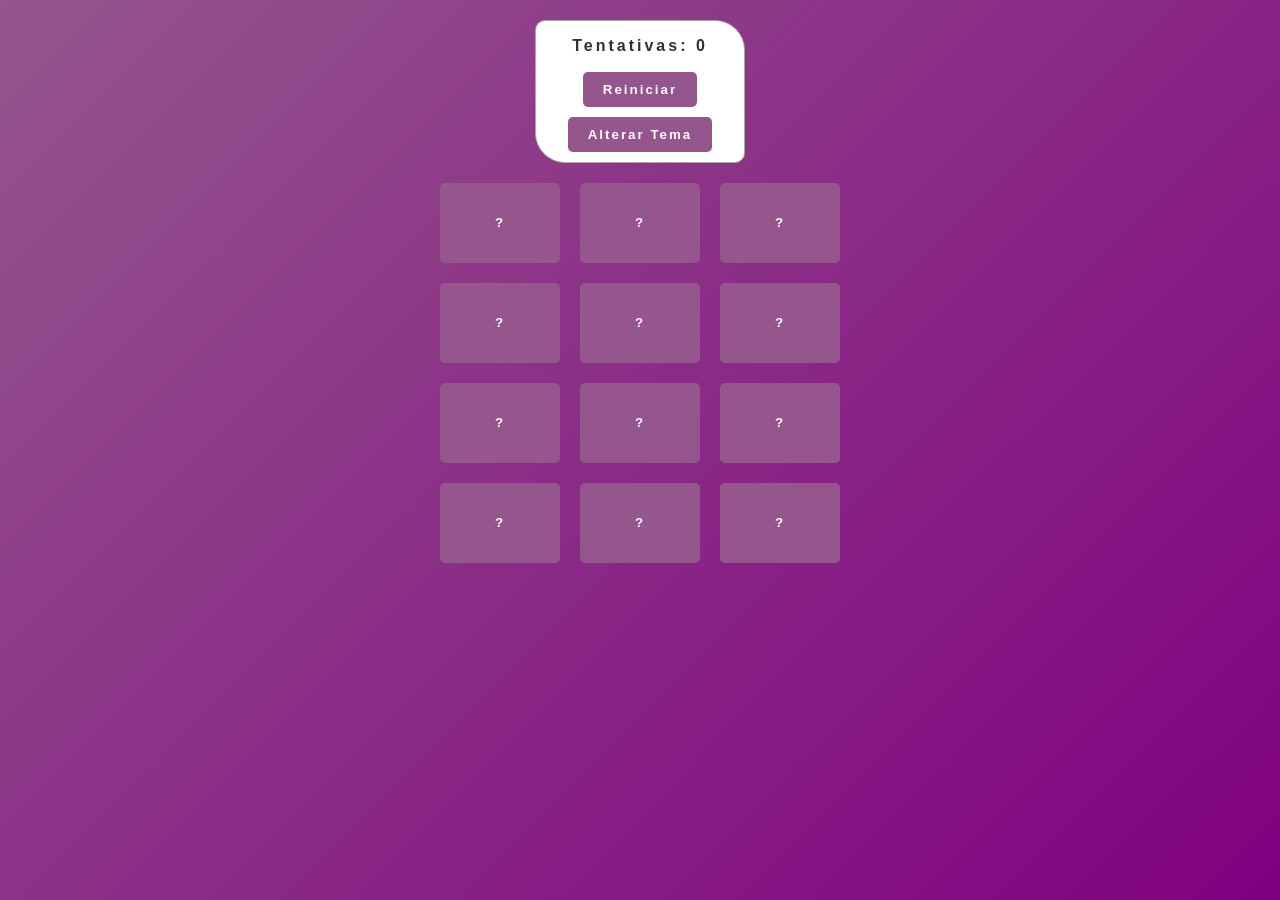
==== index.html @ 107066e6 "add initial game structure with HTML, CSS, and JavaScript files" ====
<!doctype html>
<html lang="pt-br" data-theme="light">
  <head>
    <title>Jogo da Memória</title>
    <meta charset="UTF-8" />
    <meta name="viewport" content="width=device-width, initial-scale=1" />
    <link href="css/index.css" rel="stylesheet" />
  </head>
  <body>
    <header>
      <p>Tentativas: <span id="tentativas">0</span></p>
      <button id="btnReiniciar">Reiniciar</button>
      <button id="btnAlterarTema">Alterar Tema</button>
    </header>
    <main class="board">
      <button class="card">?</button>
      <button class="card">?</button>
      <button class="card">?</button>
      <button class="card">?</button>
      <button class="card">?</button>
      <button class="card">?</button>
      <button class="card">?</button>
      <button class="card">?</button>
      <button class="card">?</button>
      <button class="card">?</button>
      <button class="card">?</button>
      <button class="card">?</button>
    </main>

    <script type="module" src="js/main.js"></script>
  </body>
</html>
---- css/index.css ----
:root{
	--bg: linear-gradient(135deg, #94568d, #800080);
	--bg-button: #94568d;
}
html[data-theme="dark"]{
	--bg: linear-gradient(135deg, #251c24, #080208);
	--bg-button: #584d57;
}

body{
	background: var(--bg);
	min-height: 100vh;
	margin: 0;
	display: flex;
	flex-direction: column;
	align-items: center;
	font-family: Arial;
}

header{
	border: 1px solid #a9a6a6;
	border-radius: 10px 30px;
	background: #fff;
	padding: 10px 30px;
	margin: 20px;
	display: flex;
	flex-direction: column;
	gap: 10px;
	align-items: center;
}

button{
	border: none;
	cursor: pointer;
	background: var(--bg-button);
	font-weight: bold;
	padding: 10px 20px;
	border-radius: 5px;
	color: #fff;
	transition: all .2s ease-in-out;
	letter-spacing: 2px;
}

button:hover{
	background: #800080;
	box-shadow: 0 4px 8px #94568d;
}

.board{
	display: grid;
	grid-template-columns: repeat(3, 120px);
	gap: 20px;
}

.card{
	height: 80px;
}

.card.selecionado{
	background: #800080;
}

p{
	color: #333030;
	font-weight: bold;
	letter-spacing: 3px;
	margin: 0.4rem;
}
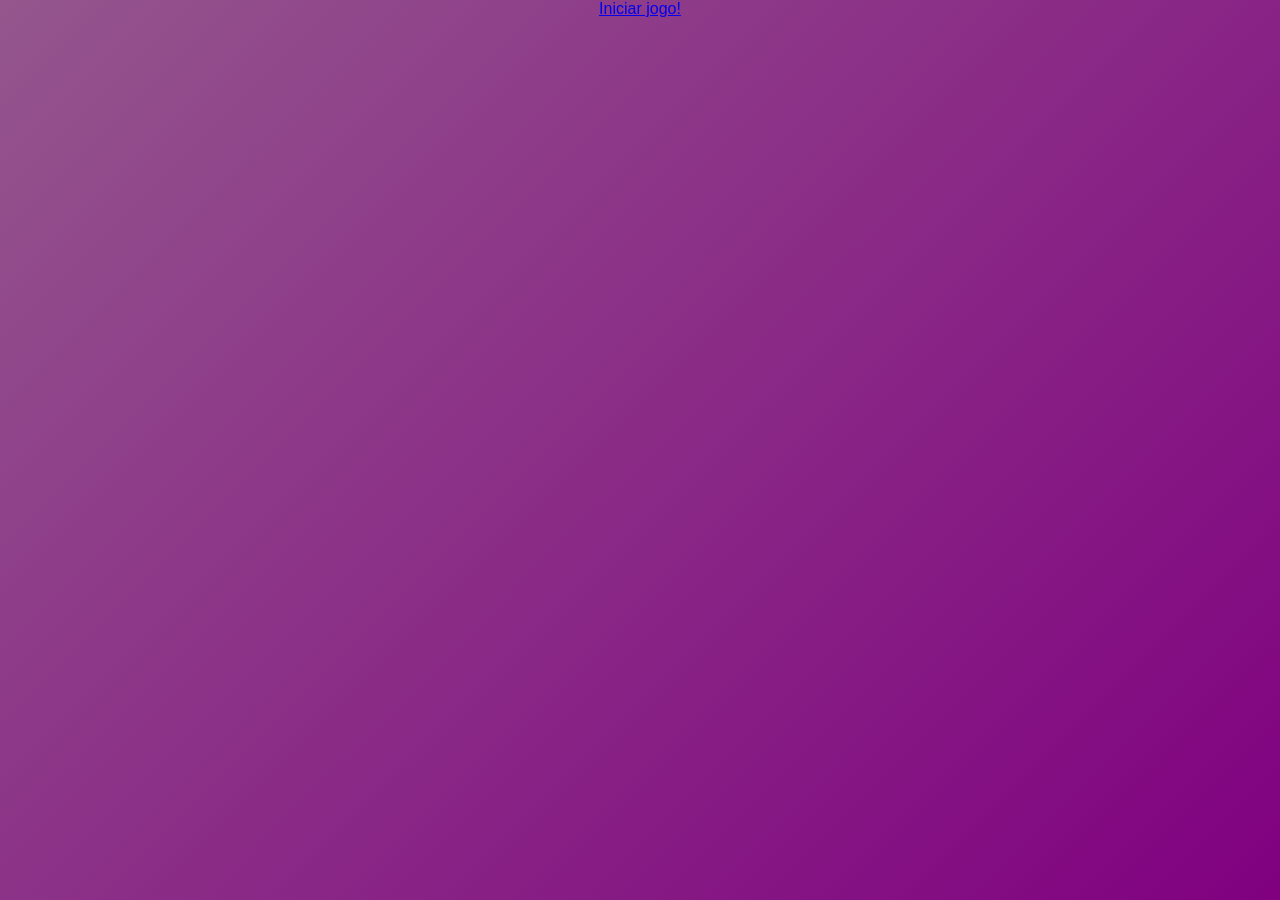
==== commit f929e1bc: "feat: add game functionality with HTML structure and JavaScript logic" ====
--- a/index.html
+++ b/index.html
@@ -7,26 +7,8 @@
     <link href="css/index.css" rel="stylesheet" />
   </head>
   <body>
-    <header>
-      <p>Tentativas: <span id="tentativas">0</span></p>
-      <button id="btnReiniciar">Reiniciar</button>
-      <button id="btnAlterarTema">Alterar Tema</button>
-    </header>
-    <main class="board">
-      <button class="card">?</button>
-      <button class="card">?</button>
-      <button class="card">?</button>
-      <button class="card">?</button>
-      <button class="card">?</button>
-      <button class="card">?</button>
-      <button class="card">?</button>
-      <button class="card">?</button>
-      <button class="card">?</button>
-      <button class="card">?</button>
-      <button class="card">?</button>
-      <button class="card">?</button>
+    <main>
+      <a id="startGame" href="game.html">Iniciar jogo!</a>
     </main>
-
-    <script type="module" src="js/main.js"></script>
   </body>
 </html>
--- a/css/index.css
+++ b/css/index.css
@@ -46,6 +46,10 @@
 	box-shadow: 0 4px 8px #94568d;
 }
 
+#jogarNovamente {
+	display: none;
+}
+
 .board{
 	display: grid;
 	grid-template-columns: repeat(3, 120px);
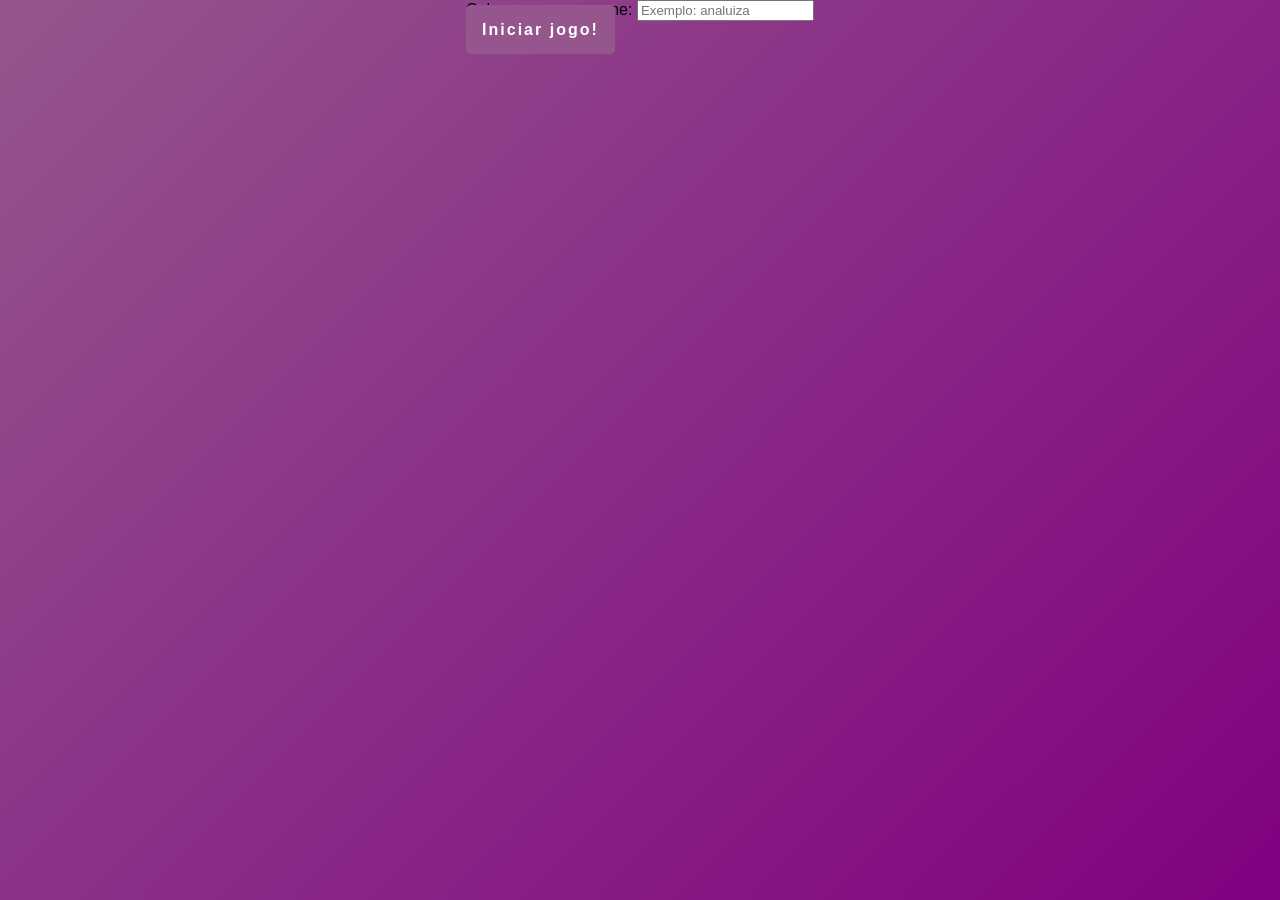
==== commit ff0e0f4f: "feat: restructure CSS files and update HTML links for improved styling and organization" ====
--- a/index.html
+++ b/index.html
@@ -4,11 +4,20 @@
     <title>Jogo da Memória</title>
     <meta charset="UTF-8" />
     <meta name="viewport" content="width=device-width, initial-scale=1" />
-    <link href="css/index.css" rel="stylesheet" />
+    <link href="css/main.css" rel="stylesheet" />
   </head>
   <body>
     <main>
+      <form id="username">
+        <div class="campo">
+          <label for="nome">Coloque um username:</label>
+          <input type="text" id="nome" placeholder="Exemplo: analuiza" />
+        </div>
+      </form>
+
       <a id="startGame" href="game.html">Iniciar jogo!</a>
     </main>
+
+    <script type="module" src="js/main.js"></script>
   </body>
 </html>
--- a/css/main.css
+++ b/css/main.css
@@ -0,0 +1,3 @@
+@import 'variables.css';
+@import 'body.css';
+@import 'index.css';
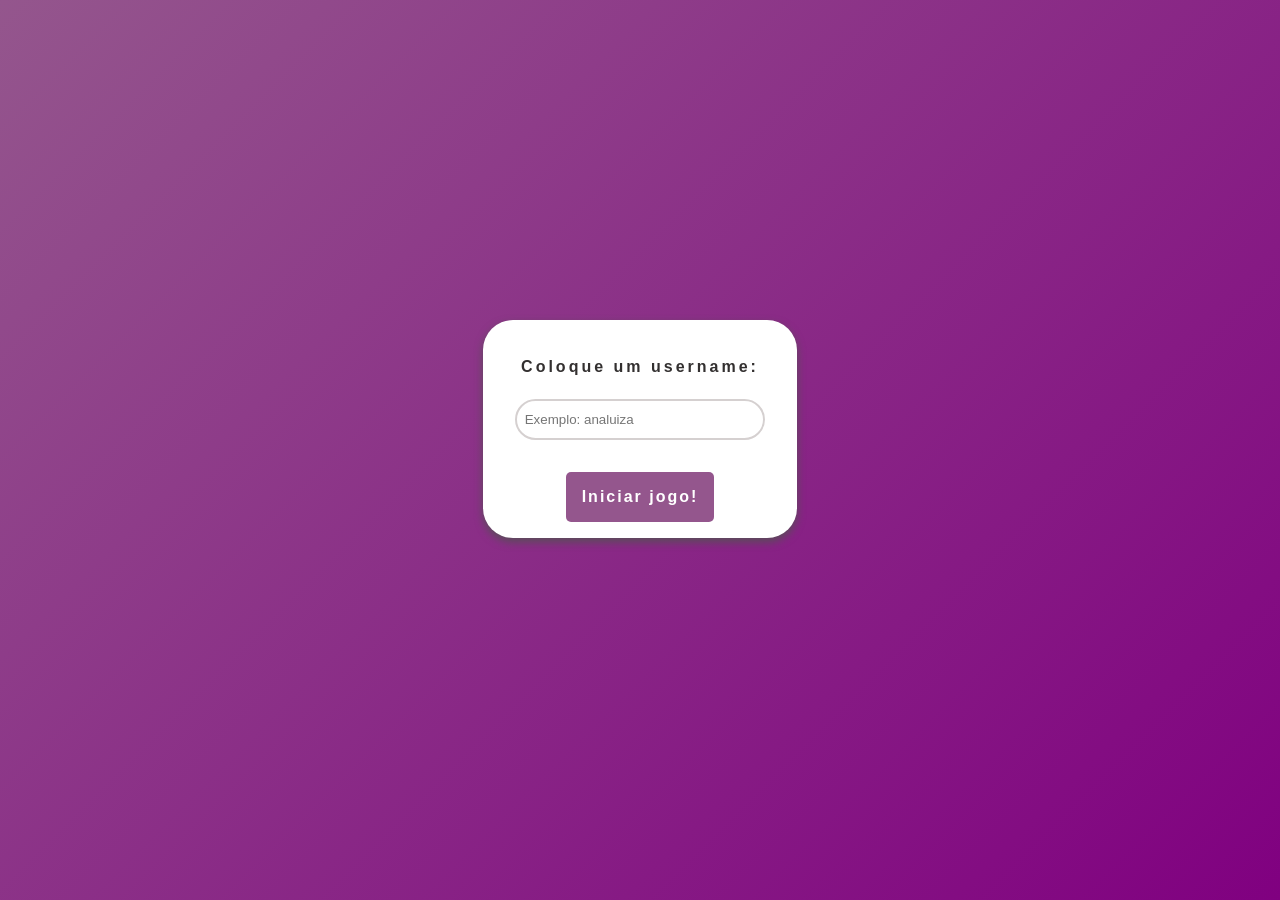
==== commit 97618e5a: "feat: update CSS styles and structure for improved layout and design - add login functionality with " ====
--- a/index.html
+++ b/index.html
@@ -7,7 +7,7 @@
     <link href="css/main.css" rel="stylesheet" />
   </head>
   <body>
-    <main>
+    <main id="index">
       <form id="username">
         <div class="campo">
           <label for="nome">Coloque um username:</label>
@@ -15,9 +15,9 @@
         </div>
       </form>
 
-      <a id="startGame" href="game.html">Iniciar jogo!</a>
+      <a type="submit"id="startGame" href="game.html">Iniciar jogo!</a>
     </main>
 
-    <script type="module" src="js/main.js"></script>
+    <script type="module" src="js/login.js"></script>
   </body>
 </html>
--- a/css/main.css
+++ b/css/main.css
@@ -1,3 +1,6 @@
 @import 'variables.css';
+
 @import 'body.css';
-@import 'index.css';
+
+@import 'index/style.css';
+@import 'game/style.css';
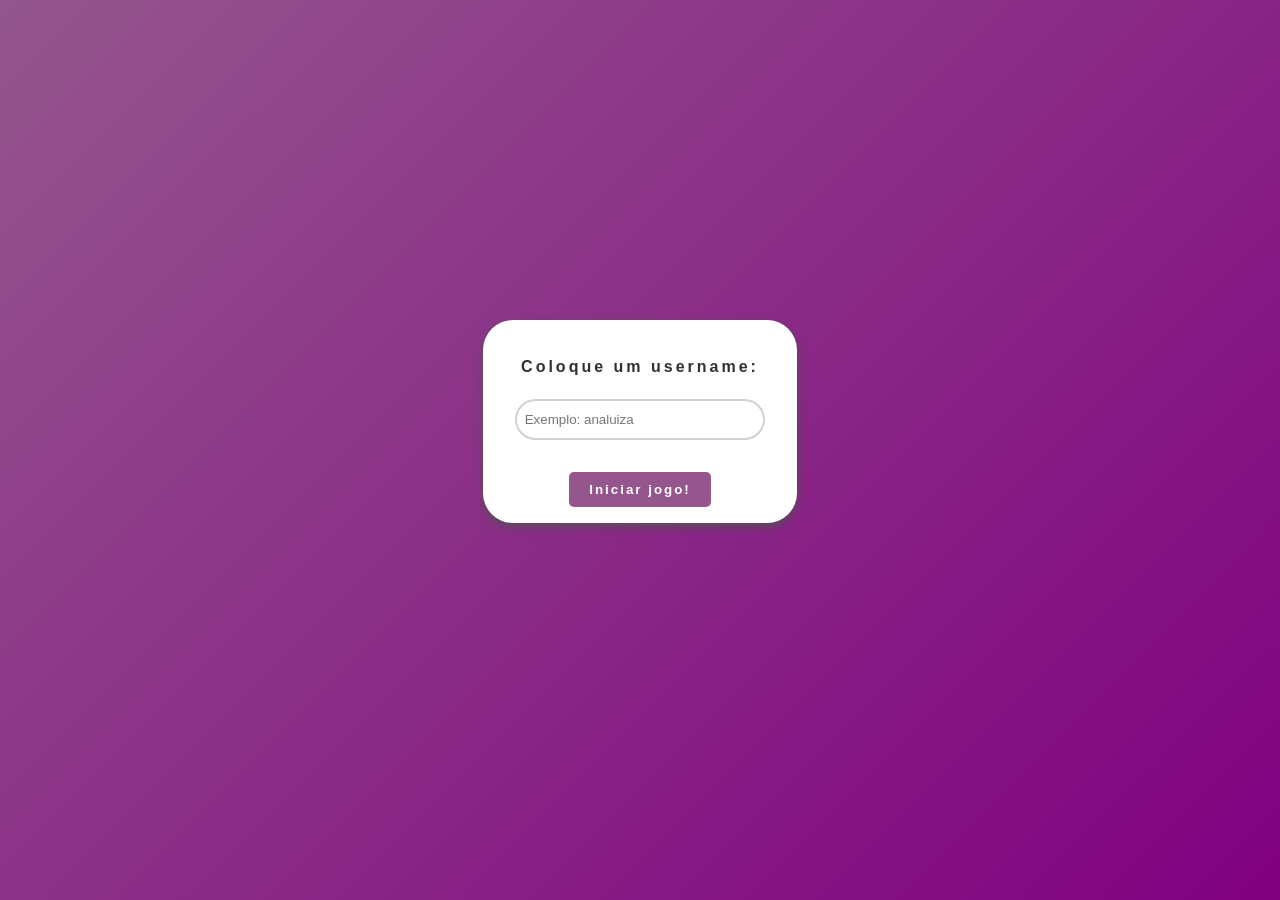
==== commit 7d190014: "feat: change start game link to button and improve username input validation" ====
--- a/index.html
+++ b/index.html
@@ -15,7 +15,7 @@
         </div>
       </form>
 
-      <a type="submit"id="startGame" href="game.html">Iniciar jogo!</a>
+      <button type="button" id="startGame">Iniciar jogo!</button>
     </main>
 
     <script type="module" src="js/login.js"></script>
